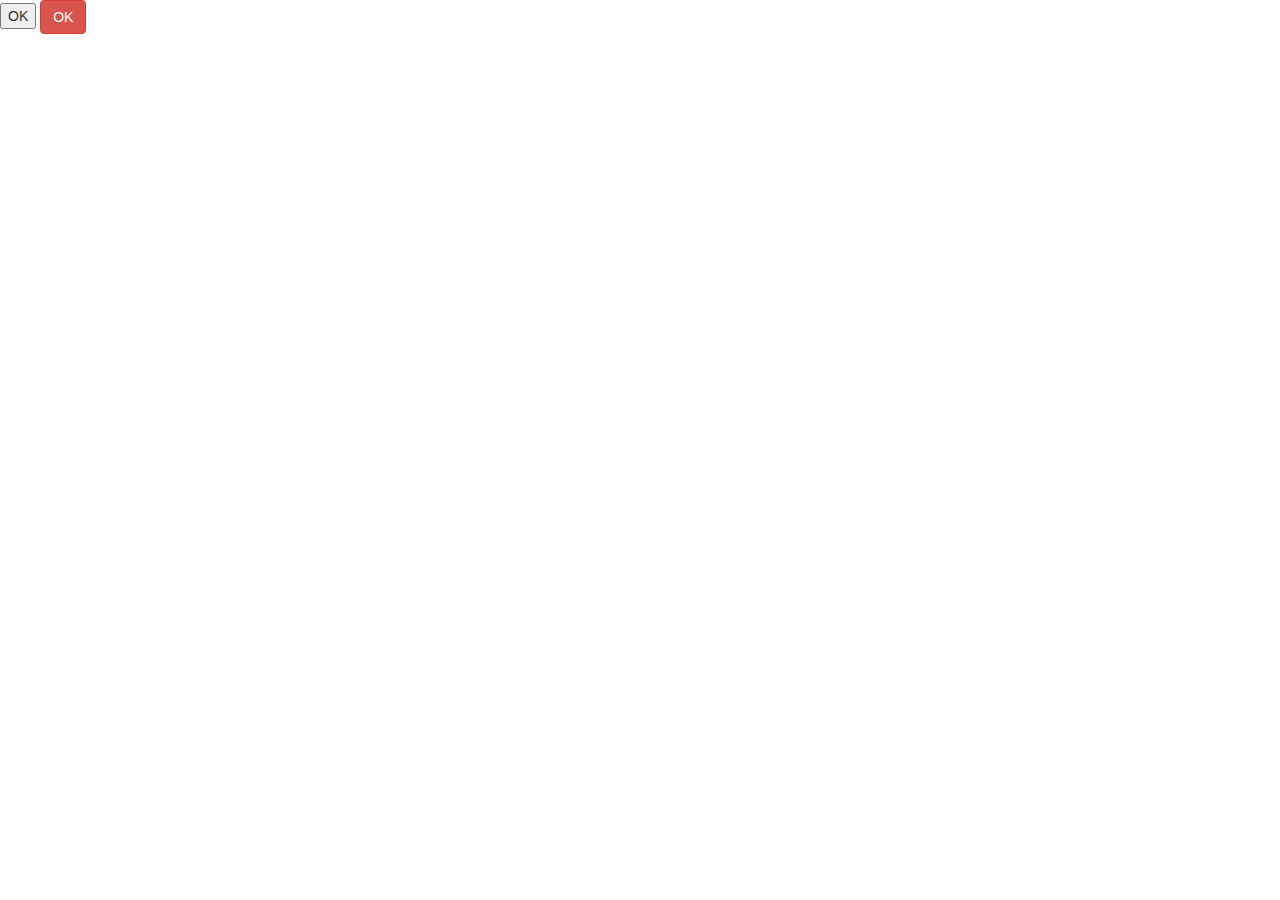
==== secao-2/bootstrap.html @ 46bbf776 "novos" ====
<!DOCTYPE html>
<html>
	<head>
		<meta charset="utf-8">
		<title>Curso Completo do Desenvolvedor Web</title>
		<link rel="stylesheet" href="bootstrap/css/bootstrap.min.css">
	</head>
	<body>
		
		<button>OK</button>
		<button class="btn btn-danger">OK</button>

		<script type="text/javascript" src="bootstrap/js/bootstrap.min.js"></script>
	</body>
</html>
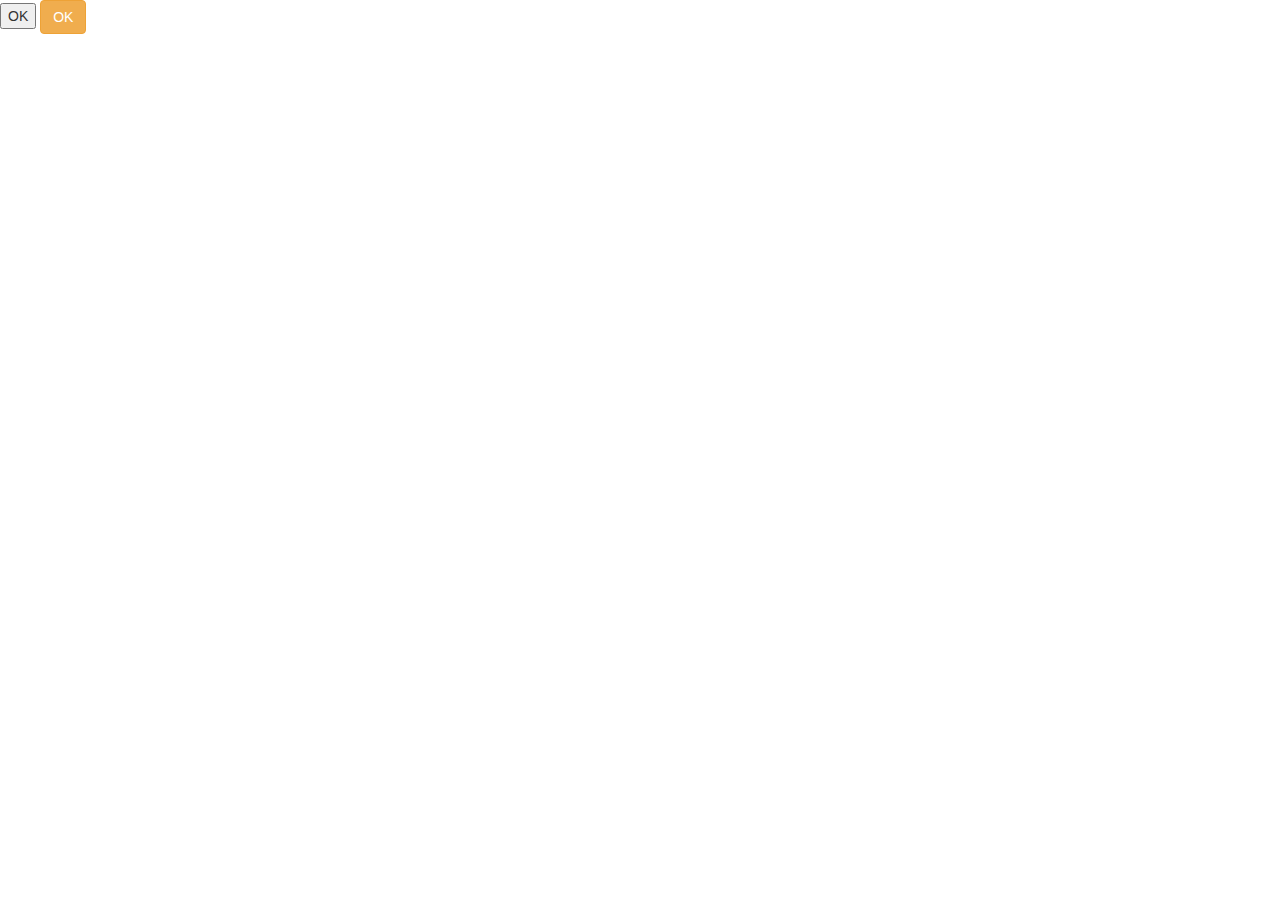
==== commit b0978d3a: "secao2 aula documentacao bootstrap" ====
--- a/secao-2/bootstrap.html
+++ b/secao-2/bootstrap.html
@@ -8,7 +8,7 @@
 	<body>
 		
 		<button>OK</button>
-		<button class="btn btn-danger">OK</button>
+		<button class="btn btn-warning">OK</button>
 
 		<script type="text/javascript" src="bootstrap/js/bootstrap.min.js"></script>
 	</body>
